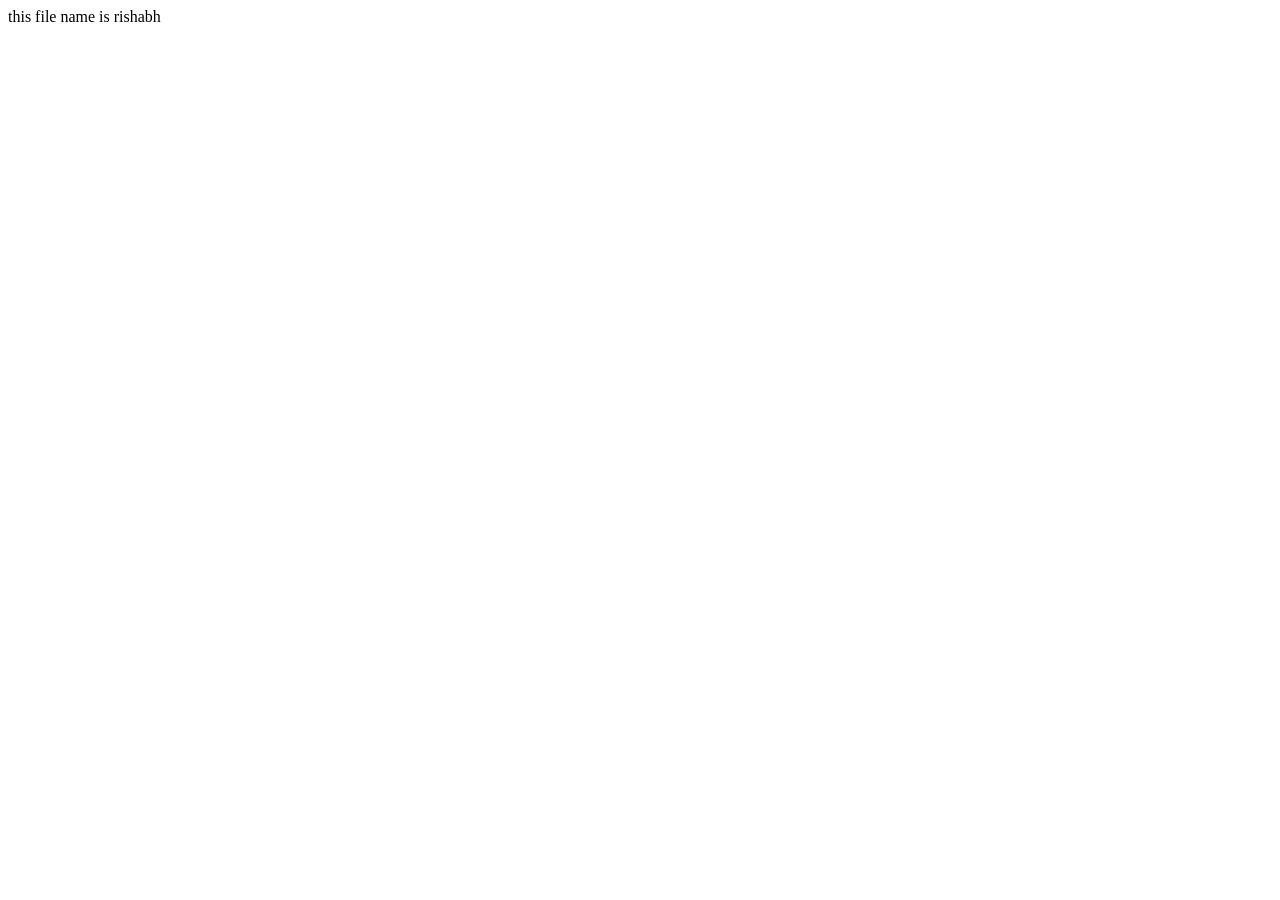
==== RISHBAH.html @ 6811e97c "file anme is rishabh" ====
<!DOCTYPE html>
<html lang="en">
<head>
    <meta charset="UTF-8">
    <meta name="viewport" content="width=device-width, initial-scale=1.0">
    <title>Document</title>
</head>
<body>
    this file name is rishabh 
</body>
</html>
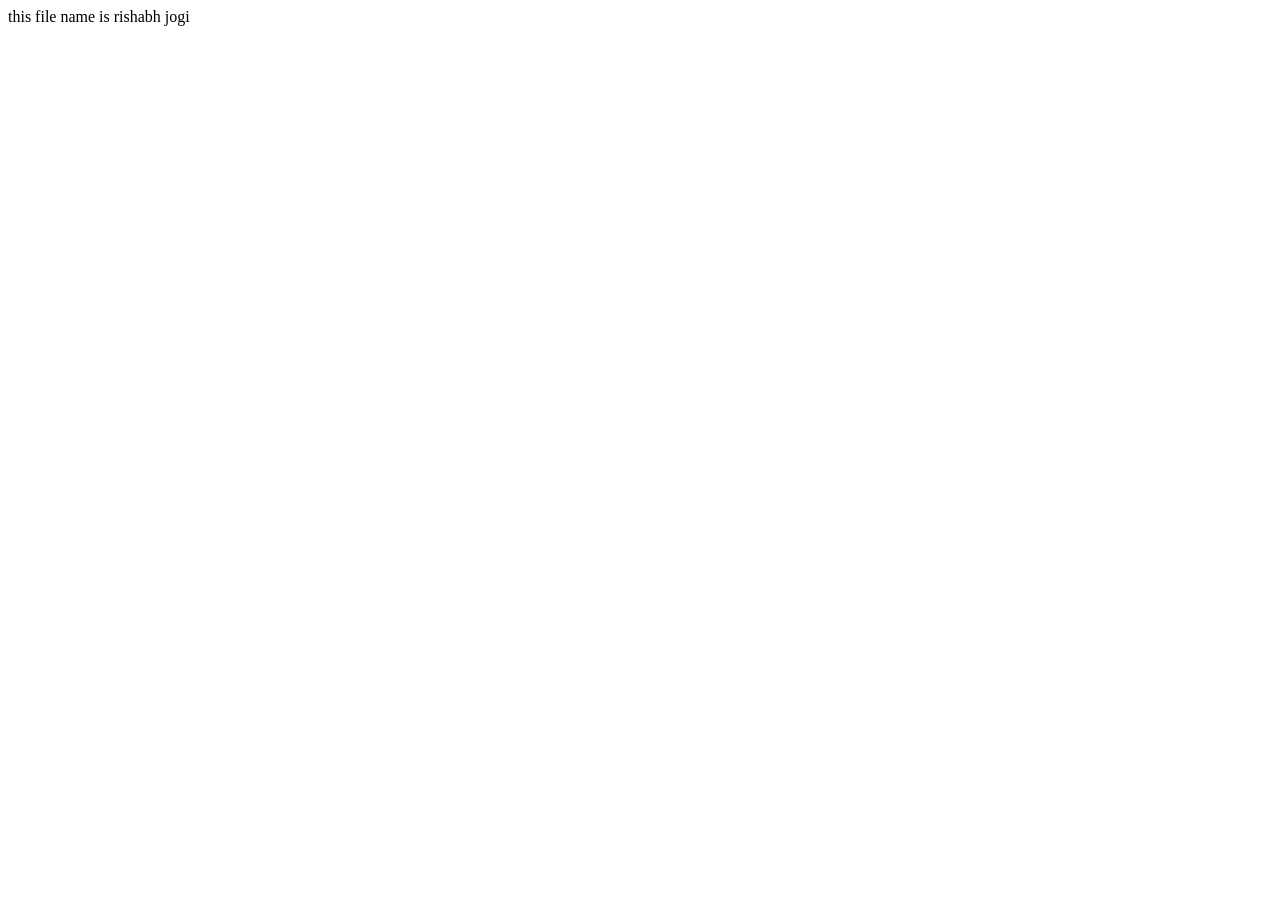
==== commit e4818fb1: "added rishabh.html" ====
--- a/RISHBAH.html
+++ b/RISHBAH.html
@@ -6,6 +6,6 @@
     <title>Document</title>
 </head>
 <body>
-    this file name is rishabh 
+    this file name is rishabh jogi
 </body>
 </html>
